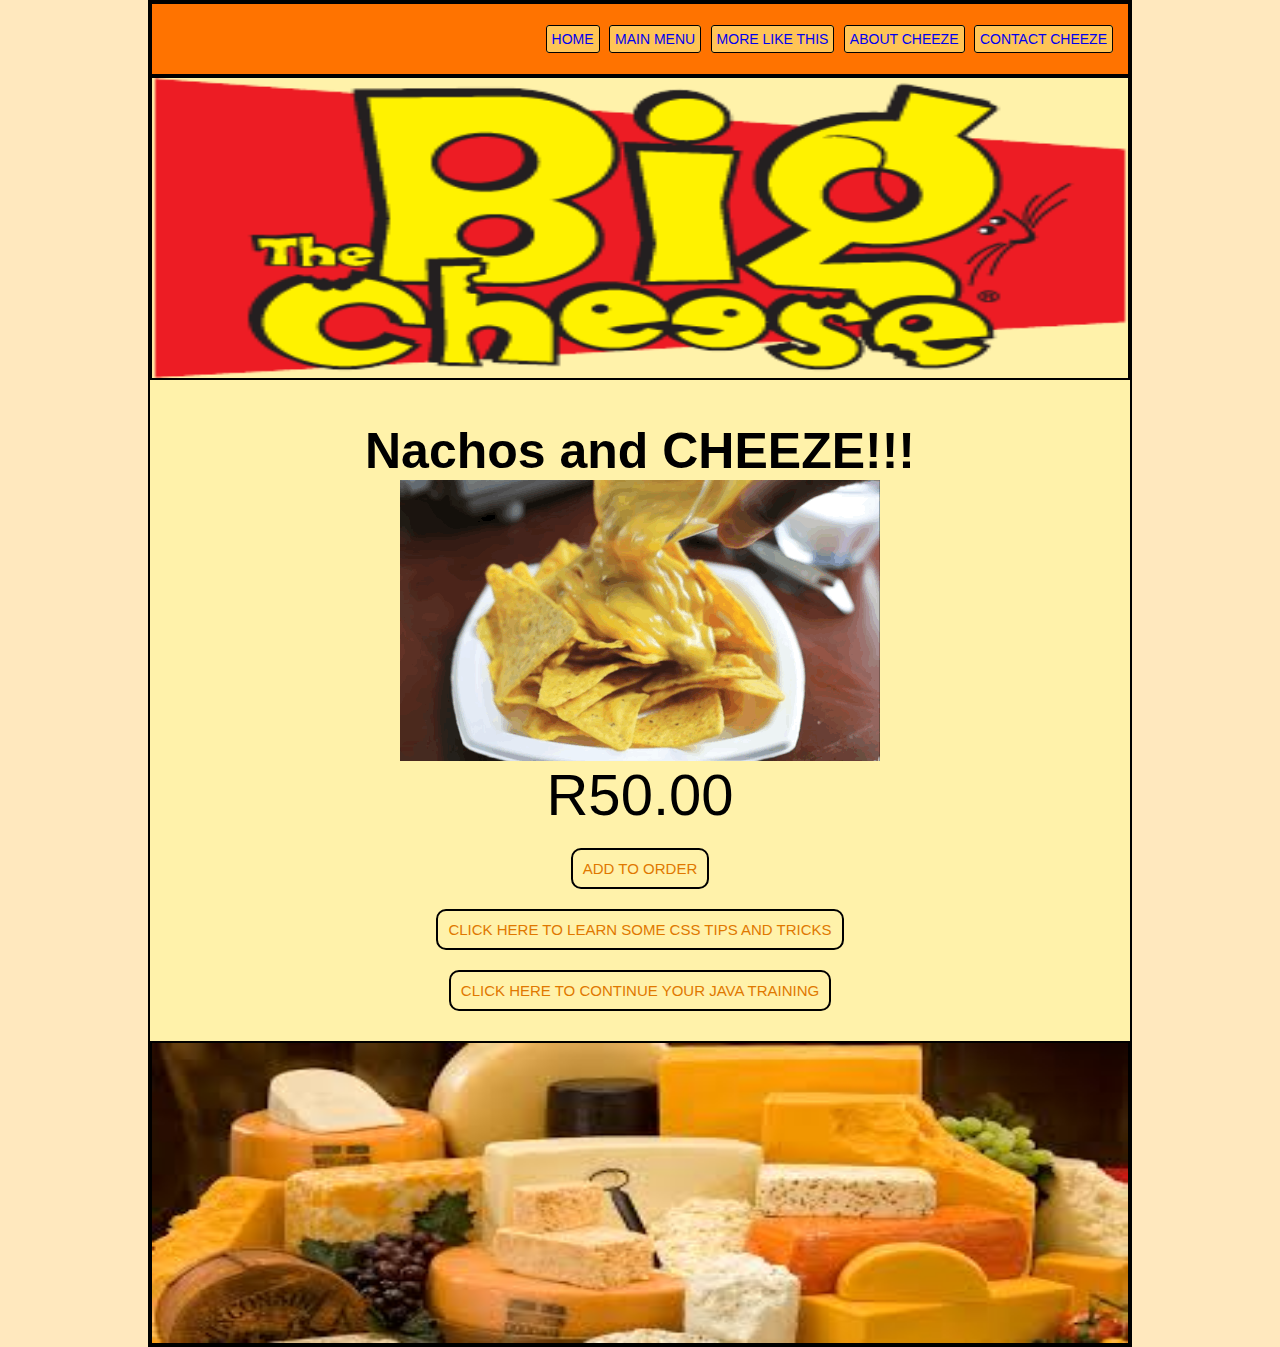
==== Index.html @ 25190a04 "java functions and number" ====
<!--****************************************************************
    *   Author : Cheserae Bidgood(Beukes)
    *   Date : 28/05/2018  
    ***********************************************************/ -->
<html>
    <head lang="en">
        <meta charset="UTF-8" />
        <title>The Big Cheeze</title>
        <link rel="stylesheet" href="CSS/MasterStyle.css">
    </head>
    <body>
        <div id="Hello"></div>
        <div id="wrapper">
            <nav id="main_navigation">
                <ul>
                    <li><a href="#">Home</a></li>
                    <li><a href="#">Main Menu</a></li>
                    <li><a href="#">More like this</a></li>
                    <li><a href="#">About cheeze</a></li>
                    <li><a href="#">Contact cheeze</a></li>
                </ul>
            </nav>
            <div id="top_banner">
                <img src="Images/big_cheese_banner_logo.png" alt="big cheese logo">
            </div>
            <section id="cheese_info">
                <h2 class="product_info">Nachos and CHEEZE!!!</h2>
                <img class="main_product" src="Images/giphy.gif" alt="nachos and cheese">
                <span class="price">R50.00</span>
                <a href="#">Add to order</a>
                <a href="https://www.youtube.com/watch?v=B9OZkATMbag">
                    click here to learn some css tips and tricks</a>
                <a href="https://www.youtube.com/watch?v=mbT7sSmVUS8" target="_blank">
                Click here to continue your java training</a>

            </section>
            <footer id="footer_banner">
                <img src="Images/Multicheese.jpg" alt="Multiple plavors of cheese">
            </footer>

        </div>
        <script src="../MyFirstWebPage/JavaScripts/firstscript.js"></script>
    </body>
</html>
---- CSS/MasterStyle.css ----
/* ********************************************************************
*   Author : Cheserae Bidgood(Beukes)
*   Date : 28/05/2018   
*
**********************************************************************/
body{
    font-family: Arial, Helvetica, sans-serif;
    font: bold;
    margin: 0;
    background-color: rgba(255, 196, 86, 0.384);
}
#wrapper{
    width: 980px;
    margin: 0 auto;
    background-color: rgba(255, 255, 143, 0.418);
    border: 2px solid black;
}
#main_navigation{
    background-color: rgb(255, 115, 0);
    padding: 10px;
    border: 2px solid black;
}
#main_navigation ul{
    text-align: right;
    list-style-type: none;
    margin-right: 5px; 
     
}
#main_navigation li{
    display: inline-block;
    
}
#main_navigation a{
    padding: 5px;
    text-decoration: none;
    text-transform: uppercase;
    font-size: 14px;
    border: 1px solid black;
    border-radius: 3px;
    background-color: rgb(255, 196, 86);
    margin-left: 5px;
}
#main_navigation a:hover{
    text-decoration-line: underline;
    background-color: rgb(255, 255, 0);
    text-decoration-color: black;
}
#top_banner img{
    height: 300px;
    width: 99.6%;
    border: 2px solid black;
    
}
#cheese_info{
    margin: 30px 0;
    text-align: center;
}

#cheese_info h2.product_info{
    font-size: 50px;
    margin-bottom: 0;
}
#cheese_info span.price{
    display: block;
    font-size: 58px;
}
#cheese_info a{
    display: block;
    text-transform: uppercase;
    font-size: 15px;
    text-decoration: none;
    color: rgb(224, 120, 0);
    padding: 10px;
    width: fit-content;
    border: 2px solid black;
    margin: 20px auto;
    border-radius: 10px

}
#cheese_info a:hover{
    color: white;
    background-color: orangered;
}
#footer_banner{
    border: 2px solid black;
}
#footer_banner img{
    height: 300px;
    width: 100%;
}
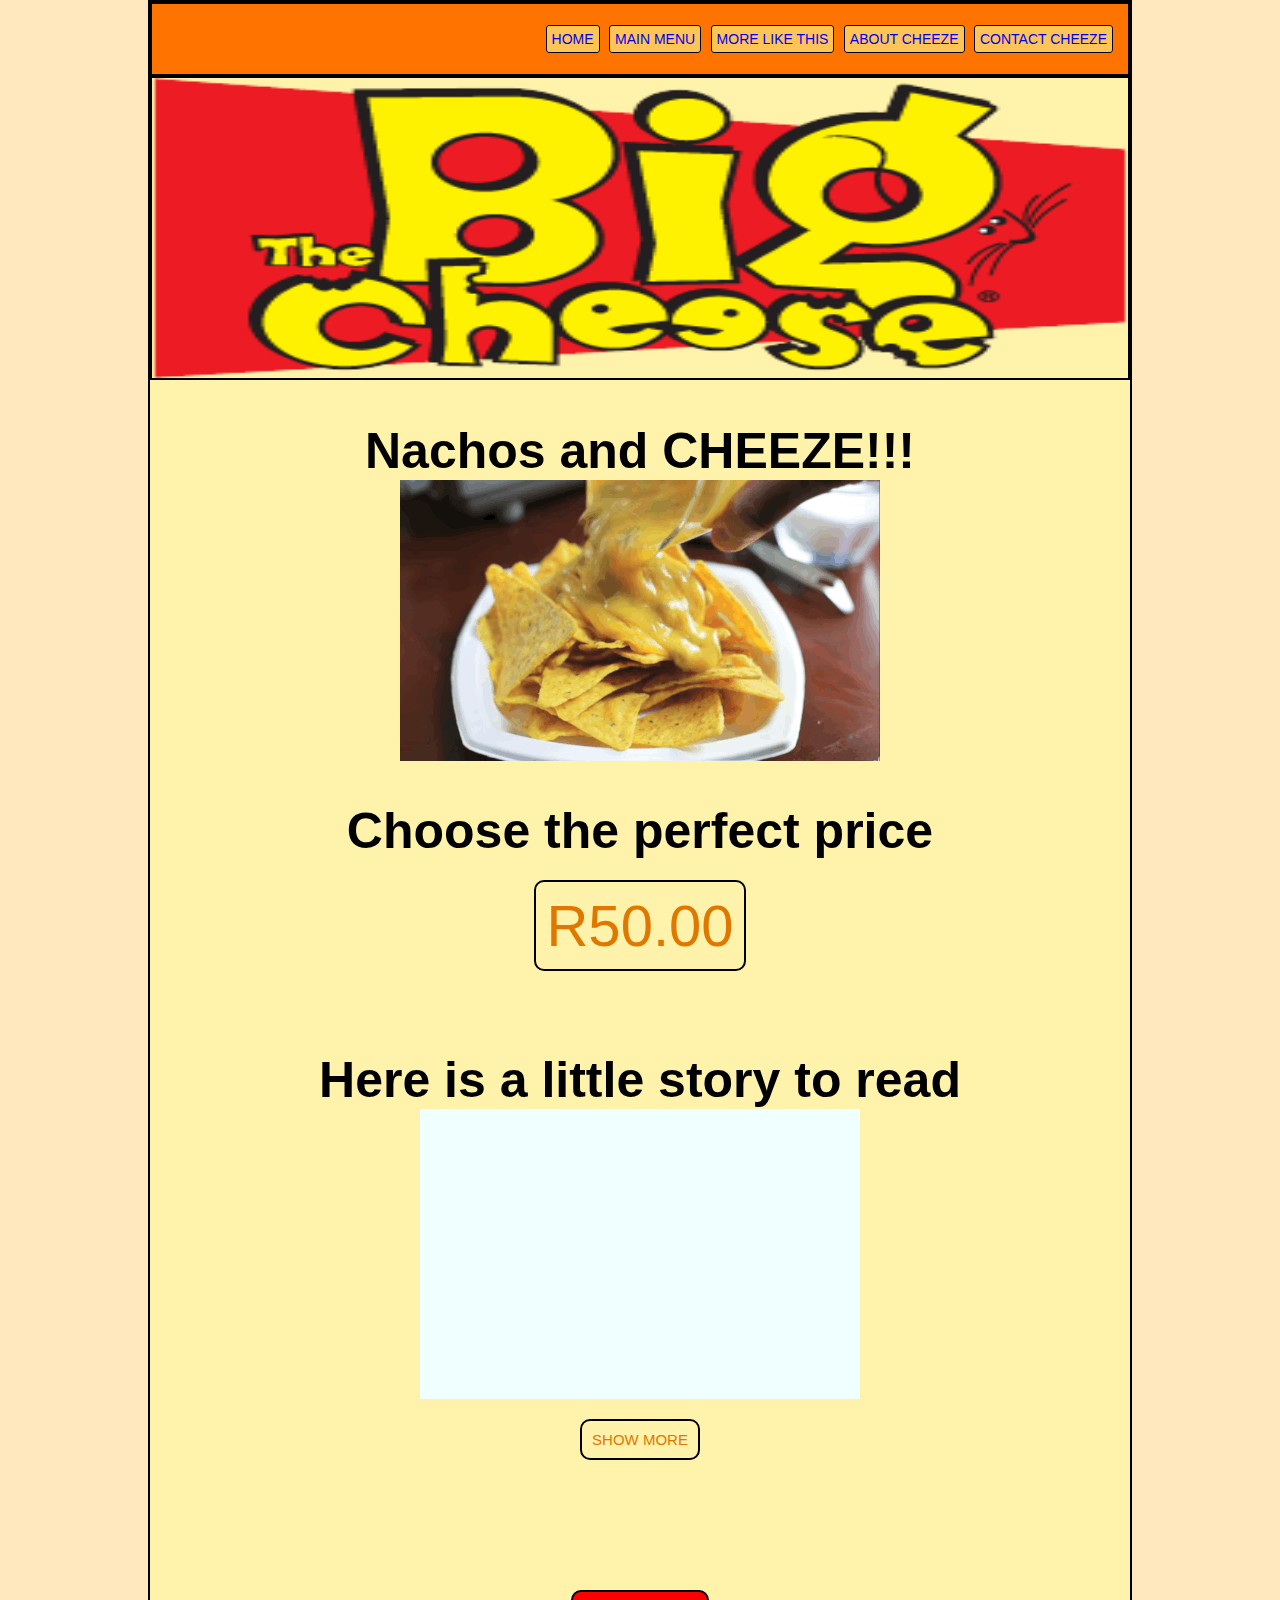
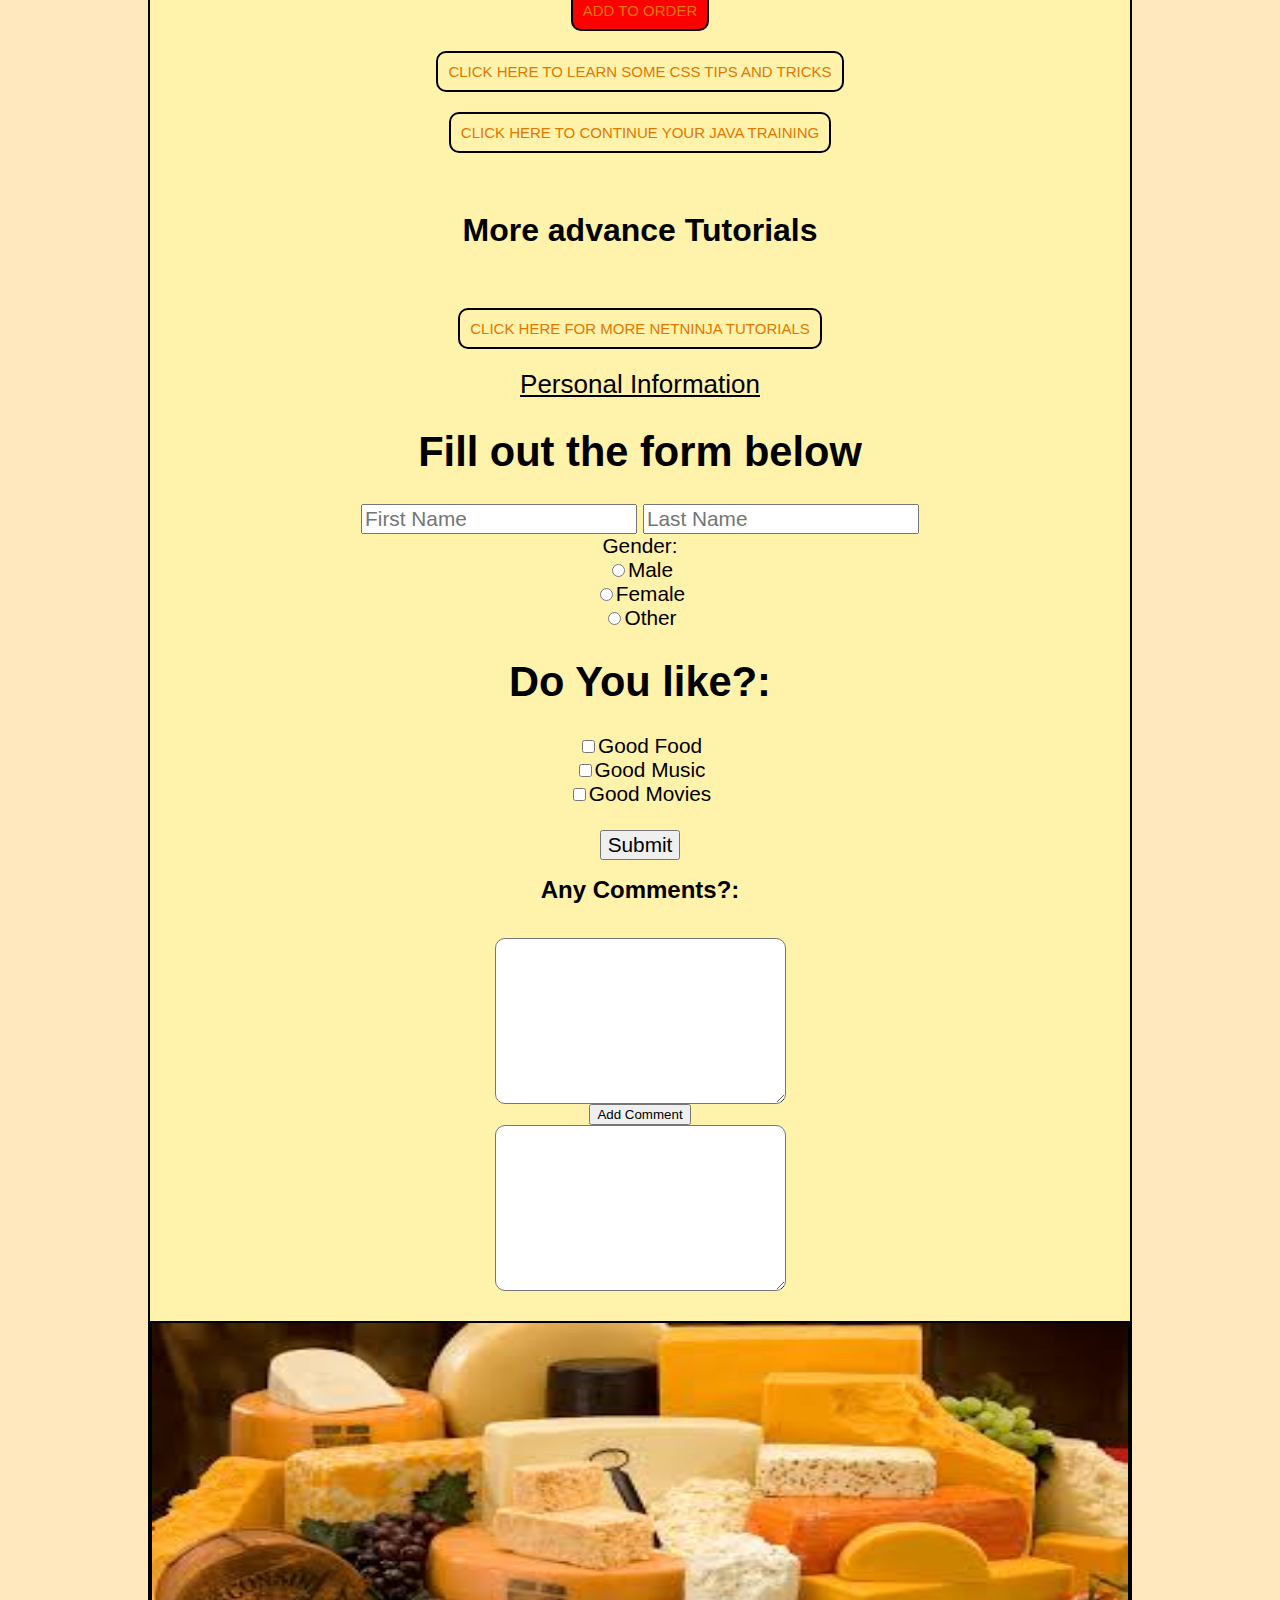
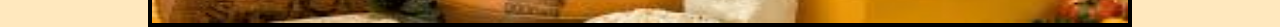
==== commit 0f20fc10: "All" ====
--- a/Index.html
+++ b/Index.html
@@ -1,44 +1,143 @@
 <!--****************************************************************
     *   Author : Cheserae Bidgood(Beukes)
-    *   Date : 28/05/2018  
+    *   Date : 30/05/2018  
     ***********************************************************/ -->
-<html>
-    <head lang="en">
-        <meta charset="UTF-8" />
-        <title>The Big Cheeze</title>
-        <link rel="stylesheet" href="CSS/MasterStyle.css">
-    </head>
-    <body>
-        <div id="Hello"></div>
-        <div id="wrapper">
-            <nav id="main_navigation">
-                <ul>
-                    <li><a href="#">Home</a></li>
-                    <li><a href="#">Main Menu</a></li>
-                    <li><a href="#">More like this</a></li>
-                    <li><a href="#">About cheeze</a></li>
-                    <li><a href="#">Contact cheeze</a></li>
-                </ul>
-            </nav>
-            <div id="top_banner">
-                <img src="Images/big_cheese_banner_logo.png" alt="big cheese logo">
+    <html>
+
+        <head lang="en">
+            <meta charset="UTF-8" />
+            <title>DOM Examples</title>
+            <link rel="stylesheet" href="CSS/MasterStyle.1.css">
+        </head>
+        
+        <body>
+        
+            <div id="Hello"></div>
+            <div id="wrapper">
+                <nav class="main_navigation">
+                    <ul id="navigation">
+                        <li>
+                            <a href="#">Home</a>
+                        </li>
+                        <li>
+                            <a href="#">Main Menu</a>
+                        </li>
+                        <li>
+                            <a href="#">More like this</a>
+                        </li>
+                        <li>
+                            <a href="#">About cheeze</a>
+                        </li>
+                        <li>
+                            <a href="#">Contact cheeze</a>
+                        </li>
+                    </ul>
+                </nav>
+                <div id="top_banner">
+                    <img src="Images/big_cheese_banner_logo.png" alt="big cheese logo">
+                </div>
+                <section id="cheese_info">
+                    <h2 id="product_info">Nachos and CHEEZE!!!</h2>
+                    <img id="main_product" src="Images/giphy.gif" alt="nachos and cheese">
+                    <h2 id="product_info">Choose the perfect price</h2>
+                    <div>
+                        <span onclick="DOMchange1()">R50.00</span>
+                    </div>
+                    <br>
+                    <h2 id="product_info">Here is a little story to read</h2>
+                    <div id="content">
+                        <p>
+                            Once upon a time . . . there lived a giant who had quarrelled with a very greedy wizard over sharing a treasure. After the
+                            quarrel, the giant said menacingly to the wizard: "I could crush you under my thumb if I wanted to! Now,
+                            get out of my sight!" The wizard hurried away, but from a safe distance, he hurled his terrible revenge.
+                        </p>
+                        <br>
+                        <p>
+                            "Abracadabra! Here I cast this spell! May the son, your wife will shortly give you, never grow any taller than my own thumb!"
+                            After Tom Thumb was born, his parents were at their wits' end. They could never find him, for they could
+                            barely see him. They had to speak in whispers for fear of deafening the little boy. Tom Thumb preferred
+                            playing with the little garden creatures, to the company of parents so different from himself. He rode
+                            piggyback on the snail and danced with the ladybirds. Tiny as he was, he had great fun in the world of
+                            little things.
+                        </p>
+                        <br>
+                        <p>
+                            But one unlucky day, he went to visit a froggy friend. No sooner had he scrambled onto a leaf than a large pike swallowed
+                            him up. But the pike too was fated to come to a very bad end. A little later, he took the bait cast by
+                            one of the King's fishermen, and before long, found himself under the cook's knife in the royal kitchens.
+                            And great was everyone's surprise when, out of the fish's stomach, stepped Tom Thumb, quite alive and
+                            little the worse for his adventure.
+                        </p>
+                    </div>
+                    <a id="more" onclick="onclick_seeMore()">show more</a>
+                    <br>
+                    <br>
+                    <br>
+                    <br>
+                    <br>
+                    <div id="color">
+                        <a href="#">Add to order</a>
+                        <a href="https://www.youtube.com/watch?v=B9OZkATMbag">
+                            click here to learn some css tips and tricks</a>
+                        <a href="https://www.youtube.com/watch?v=Az5J_EkhYCY&t=7s" target="_blank">
+                            Click here to continue your java training</a>
+                        <br>
+                        <h1>More advance Tutorials</h1>
+                        <br>
+                        <a href="https://www.youtube.com/channel/UCW5YeuERMmlnqo4oq8vwUpg/playlists?sort=dd&view=1&flow=grid" target="_blank">
+                            Click here for more NetNinja tutorials</a>
+                    </div>
+                    <form id="submission_form" name="submissionForm">
+                        <legend>Personal Information</legend>
+                        <h1>Fill out the form below</h1>
+                        <!-- First Name: -->
+                        <!-- <label for="FirstName">FirstName</label> -->
+                        <input type="text" name="FirstName" placeholder="First Name">
+                        <!-- Last Name: -->
+                        <input type="text" name="LastName" placeholder="Last Name">
+                        <br> Gender:
+                        <br>
+                        <input type="radio" name="Male" value="Male">Male
+                        <br>
+                        <input type="radio" name="Female" value="Female">Female
+                        <br>
+                        <input type="radio" name="Other" value="Other">Other
+                        <br>
+                        <h1>Do You like?:</h1>
+                        <input type="checkbox" name="food" id="food">Good Food
+                        <br>
+                        <input type="checkbox" name="music" id="music">Good Music
+                        <br>
+                        <input type="checkbox" name="movies" id="movies">Good Movies
+                        <br>
+                        <br>
+                        <input type="submit" value="Submit" name="submit">
+                        <br>
+                        <div id="warning"></div>
+                    </form>
+                    <form id="comments">
+                        <h1>Any Comments?: </h1>
+                        <br>
+                        <textarea name="Comments" id="inputComments" cols="30" rows="10"></textarea>
+                        <!-- <input type="text" id="inputComments" name="Comments"> -->
+                        <br>
+                        <input type="button" value="Add Comment" onclick="input_Comments()">
+                        <div id="warning1"></div>
+                        <!-- <output name=Comments1 id="outputComments"></output> -->
+                        <textarea name="Comments" id="outputComments" cols="30" rows="10"></textarea>
+                        <br>
+                    </form>
+                </section>
+                <footer id="footer_banner">
+                    <img src="Images/Multicheese.jpg" alt="Multiple plavors of cheese">
+                </footer>
+        
             </div>
-            <section id="cheese_info">
-                <h2 class="product_info">Nachos and CHEEZE!!!</h2>
-                <img class="main_product" src="Images/giphy.gif" alt="nachos and cheese">
-                <span class="price">R50.00</span>
-                <a href="#">Add to order</a>
-                <a href="https://www.youtube.com/watch?v=B9OZkATMbag">
-                    click here to learn some css tips and tricks</a>
-                <a href="https://www.youtube.com/watch?v=mbT7sSmVUS8" target="_blank">
-                Click here to continue your java training</a>
-
-            </section>
-            <footer id="footer_banner">
-                <img src="Images/Multicheese.jpg" alt="Multiple plavors of cheese">
-            </footer>
-
-        </div>
-        <script src="../MyFirstWebPage/JavaScripts/firstscript.js"></script>
-    </body>
-</html>+            <!--Below is a javascrpit library  -->
+            <!-- <script src="https://code.jquery.com/jquery-1.12.4.min.js" integrity="sha256-ZosEbRLbNQzLpnKIkEdrPv7lOy9C27hHQ+Xp8a4MxAQ="
+                crossorigin="anonymous"></script> -->
+            <!--  -->
+            <script src="JavaScripts/DOM.js"></script>
+        </body>
+        
+        </html>--- a/CSS/MasterStyle.1.css
+++ b/CSS/MasterStyle.1.css
@@ -0,0 +1,166 @@
+/* ********************************************************************
+*   Author : Cheserae Bidgood(Beukes)
+*   Date : 28/05/2018   
+*
+**********************************************************************/
+body{
+    font-family: Arial, Helvetica, sans-serif;
+    font: bold;
+    margin: 0;
+    background-color: rgba(255, 196, 86, 0.384);
+}
+#wrapper{
+    width: 980px;
+    margin: 0 auto;
+    background-color: rgba(255, 255, 143, 0.418);
+    border: 2px solid black;
+}
+.main_navigation{
+    background-color: rgb(255, 115, 0);
+    padding: 10px;
+    border: 2px solid black;
+}
+.main_navigation ul{
+    text-align: right;
+    list-style-type: none;
+    margin-right: 5px; 
+     
+}
+.main_navigation li{
+    display: inline-block;
+    
+}
+.main_navigation a{
+    padding: 5px;
+    text-decoration: none;
+    text-transform: uppercase;
+    font-size: 14px;
+    border: 1px solid black;
+    border-radius: 3px;
+    background-color: rgb(255, 196, 86);
+    margin-left: 5px;
+}
+.main_navigation a:hover{
+    text-decoration-line: underline;
+    background-color: rgb(255, 255, 0);
+    text-decoration-color: black;
+}
+#top_banner img{
+    height: 300px;
+    width: 99.6%;
+    border: 2px solid black;
+    
+}
+#cheese_info{
+    margin: 30px 0;
+    text-align: center;
+}
+
+#product_info{
+    font-size: 50px;
+    margin-bottom: 0;
+}
+#cheese_info span{
+    display: block;
+    font-size: 58px;
+    cursor: pointer;
+}
+#cheese_info p{
+    display: block;
+    font-size: 58px;
+}
+#cheese_info a, span{
+    display: block;
+    text-transform: uppercase;
+    font-size: 15px;
+    text-decoration: none;
+    color: rgb(224, 120, 0);
+    padding: 10px;
+    width: fit-content;
+    border: 2px solid black;
+    margin: 20px auto;
+    border-radius: 10px
+
+}
+#cheese_info a:hover, span:hover{
+    color: white;
+    background-color: orangered;
+}
+#footer_banner{
+    border: 2px solid black;
+}
+#footer_banner img{
+    height: 300px;
+    width: 100%;
+}
+#content{
+    background-color: azure;
+    width: 400px;
+    padding: 20px;
+    padding-top: 0px;
+    font-family: Arial, Helvetica, sans-serif;
+    margin: 0 auto;
+    max-height: 270px;
+    overflow: hidden;
+
+    -webkit-transition: max-height 1.7s;
+    -moz-transition: max-height 1.7s;
+    transition: max-height 1.7s;
+}
+#content p{
+    font-size: 100%;
+    opacity: 0;
+    -webkit-transition: opacity 1.7s;
+    -moz-transition: opacity 1.7s;
+    transition: opacity 1.7s;
+}
+#content.open{
+    max-height: 1000px;
+    -webkit-transition: max-height 1.7s;
+    -moz-transition: max-height 1.7s;
+    transition: max-height 1.7s;
+}
+#content p.show{
+    opacity: 1;
+    -webkit-transition: opacity 1.7s;
+    -moz-transition: opacity 1.7s;
+    transition: opacity 1.7s;
+    
+}
+#more{
+    cursor: pointer;
+}
+#cheese_info a.color{
+    -webkit-transition: background 0.7s;
+    -moz-transition: background 0.7s;
+    transition: background 0.7s;
+}
+#submission_form {
+    display: block;
+    margin: 0 auto;
+    font-family: Arial, Helvetica, sans-serif;
+    font-size: 130%;
+}
+#submission_form input{
+    font-size: 100%;
+}
+#submission_form input.name{
+    margin: 0 auto;
+    display: block;
+}
+legend {
+    font-size: 125%;
+    text-decoration-line: underline;
+}
+#warning{
+    color: red;
+    font-size: 120%;
+}
+#comments textarea{
+    font-size: 110%;
+    border-radius: 10px;
+    resize: auto;
+}
+#comments h1{       
+    font-size: 150%;
+}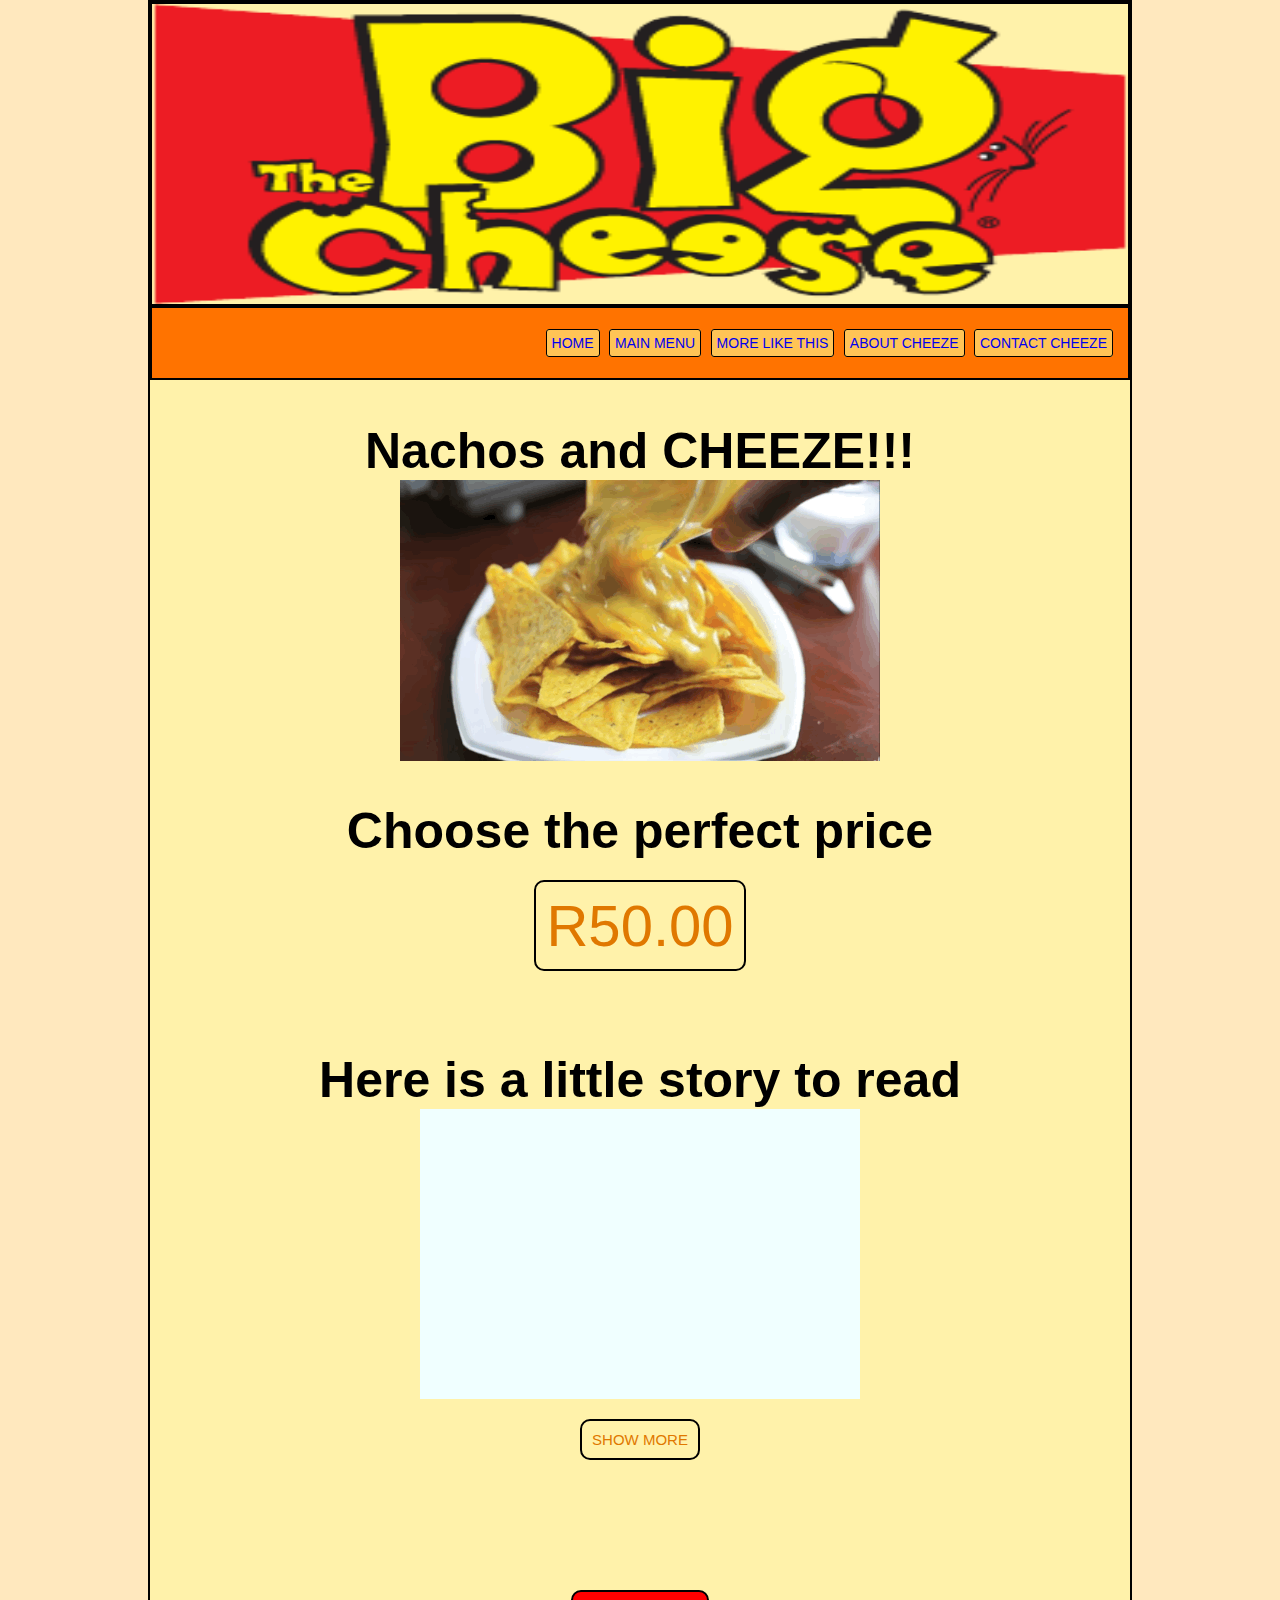
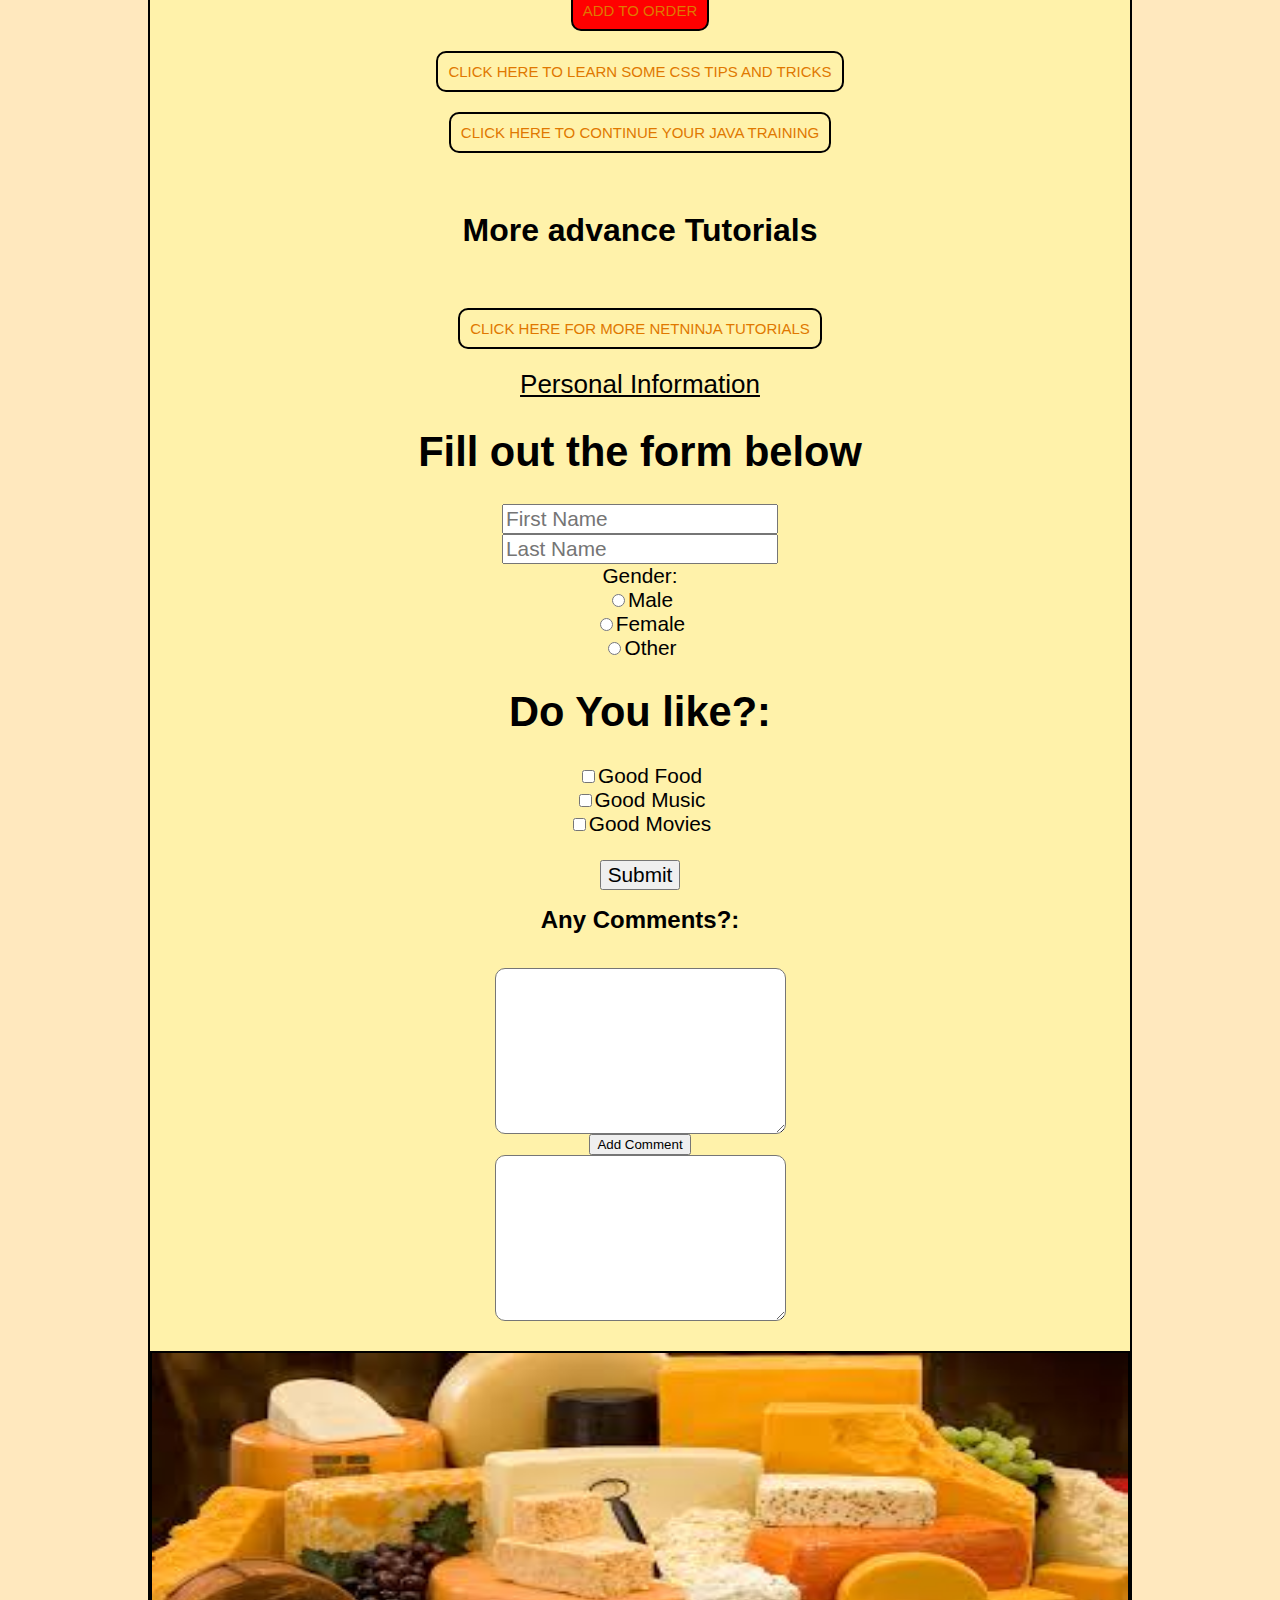
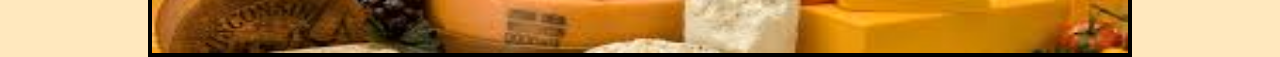
==== commit 754b39d1: "all" ====
--- a/Index.html
+++ b/Index.html
@@ -2,142 +2,146 @@
     *   Author : Cheserae Bidgood(Beukes)
     *   Date : 30/05/2018  
     ***********************************************************/ -->
-    <html>
+<html>
 
-        <head lang="en">
-            <meta charset="UTF-8" />
-            <title>DOM Examples</title>
-            <link rel="stylesheet" href="CSS/MasterStyle.1.css">
-        </head>
-        
-        <body>
-        
-            <div id="Hello"></div>
-            <div id="wrapper">
-                <nav class="main_navigation">
-                    <ul id="navigation">
-                        <li>
-                            <a href="#">Home</a>
-                        </li>
-                        <li>
-                            <a href="#">Main Menu</a>
-                        </li>
-                        <li>
-                            <a href="#">More like this</a>
-                        </li>
-                        <li>
-                            <a href="#">About cheeze</a>
-                        </li>
-                        <li>
-                            <a href="#">Contact cheeze</a>
-                        </li>
-                    </ul>
-                </nav>
-                <div id="top_banner">
-                    <img src="Images/big_cheese_banner_logo.png" alt="big cheese logo">
-                </div>
-                <section id="cheese_info">
-                    <h2 id="product_info">Nachos and CHEEZE!!!</h2>
-                    <img id="main_product" src="Images/giphy.gif" alt="nachos and cheese">
-                    <h2 id="product_info">Choose the perfect price</h2>
-                    <div>
-                        <span onclick="DOMchange1()">R50.00</span>
-                    </div>
-                    <br>
-                    <h2 id="product_info">Here is a little story to read</h2>
-                    <div id="content">
-                        <p>
-                            Once upon a time . . . there lived a giant who had quarrelled with a very greedy wizard over sharing a treasure. After the
-                            quarrel, the giant said menacingly to the wizard: "I could crush you under my thumb if I wanted to! Now,
-                            get out of my sight!" The wizard hurried away, but from a safe distance, he hurled his terrible revenge.
-                        </p>
-                        <br>
-                        <p>
-                            "Abracadabra! Here I cast this spell! May the son, your wife will shortly give you, never grow any taller than my own thumb!"
-                            After Tom Thumb was born, his parents were at their wits' end. They could never find him, for they could
-                            barely see him. They had to speak in whispers for fear of deafening the little boy. Tom Thumb preferred
-                            playing with the little garden creatures, to the company of parents so different from himself. He rode
-                            piggyback on the snail and danced with the ladybirds. Tiny as he was, he had great fun in the world of
-                            little things.
-                        </p>
-                        <br>
-                        <p>
-                            But one unlucky day, he went to visit a froggy friend. No sooner had he scrambled onto a leaf than a large pike swallowed
-                            him up. But the pike too was fated to come to a very bad end. A little later, he took the bait cast by
-                            one of the King's fishermen, and before long, found himself under the cook's knife in the royal kitchens.
-                            And great was everyone's surprise when, out of the fish's stomach, stepped Tom Thumb, quite alive and
-                            little the worse for his adventure.
-                        </p>
-                    </div>
-                    <a id="more" onclick="onclick_seeMore()">show more</a>
-                    <br>
-                    <br>
-                    <br>
-                    <br>
-                    <br>
-                    <div id="color">
-                        <a href="#">Add to order</a>
-                        <a href="https://www.youtube.com/watch?v=B9OZkATMbag">
-                            click here to learn some css tips and tricks</a>
-                        <a href="https://www.youtube.com/watch?v=Az5J_EkhYCY&t=7s" target="_blank">
-                            Click here to continue your java training</a>
-                        <br>
-                        <h1>More advance Tutorials</h1>
-                        <br>
-                        <a href="https://www.youtube.com/channel/UCW5YeuERMmlnqo4oq8vwUpg/playlists?sort=dd&view=1&flow=grid" target="_blank">
-                            Click here for more NetNinja tutorials</a>
-                    </div>
-                    <form id="submission_form" name="submissionForm">
-                        <legend>Personal Information</legend>
-                        <h1>Fill out the form below</h1>
-                        <!-- First Name: -->
-                        <!-- <label for="FirstName">FirstName</label> -->
-                        <input type="text" name="FirstName" placeholder="First Name">
-                        <!-- Last Name: -->
-                        <input type="text" name="LastName" placeholder="Last Name">
-                        <br> Gender:
-                        <br>
-                        <input type="radio" name="Male" value="Male">Male
-                        <br>
-                        <input type="radio" name="Female" value="Female">Female
-                        <br>
-                        <input type="radio" name="Other" value="Other">Other
-                        <br>
-                        <h1>Do You like?:</h1>
-                        <input type="checkbox" name="food" id="food">Good Food
-                        <br>
-                        <input type="checkbox" name="music" id="music">Good Music
-                        <br>
-                        <input type="checkbox" name="movies" id="movies">Good Movies
-                        <br>
-                        <br>
-                        <input type="submit" value="Submit" name="submit">
-                        <br>
-                        <div id="warning"></div>
-                    </form>
-                    <form id="comments">
-                        <h1>Any Comments?: </h1>
-                        <br>
-                        <textarea name="Comments" id="inputComments" cols="30" rows="10"></textarea>
-                        <!-- <input type="text" id="inputComments" name="Comments"> -->
-                        <br>
-                        <input type="button" value="Add Comment" onclick="input_Comments()">
-                        <div id="warning1"></div>
-                        <!-- <output name=Comments1 id="outputComments"></output> -->
-                        <textarea name="Comments" id="outputComments" cols="30" rows="10"></textarea>
-                        <br>
-                    </form>
-                </section>
-                <footer id="footer_banner">
-                    <img src="Images/Multicheese.jpg" alt="Multiple plavors of cheese">
-                </footer>
-        
+<head lang="en">
+    <meta charset="UTF-8" />
+    <meta name="viewport" content="width=device-width">
+    <!-- Above meta tag works nice with mobile devices -->
+    <title>Cheese Lovers</title>
+    <link rel="stylesheet" href="CSS/MasterStyle.css">
+</head>
+
+<body>
+
+    <div id="Hello"></div>
+    <div id="wrapper">
+        <div id="top_banner">
+            <img src="Images/big_cheese_banner_logo.png" alt="big cheese logo">
+        </div>
+        <a class="cheeze_nav"></a>
+        <nav class="main_navigation">
+            <ul id="navigation">
+                <li>
+                    <a href="#">Home</a>
+                </li>
+                <li>
+                    <a href="#">Main Menu</a>
+                </li>
+                <li>
+                    <a href="#">More like this</a>
+                </li>
+                <li>
+                    <a href="#">About cheeze</a>
+                </li>
+                <li>
+                    <a href="#">Contact cheeze</a>
+                </li>
+            </ul>
+        </nav>
+        <section id="cheese_info">
+            <h2 id="product_info">Nachos and CHEEZE!!!</h2>
+            <img id="main_product" src="Images/giphy.gif" alt="nachos and cheese">
+            <h2 id="product_info">Choose the perfect price</h2>
+            <div>
+                <span onclick="DOMchange1()">R50.00</span>
             </div>
-            <!--Below is a javascrpit library  -->
-            <!-- <script src="https://code.jquery.com/jquery-1.12.4.min.js" integrity="sha256-ZosEbRLbNQzLpnKIkEdrPv7lOy9C27hHQ+Xp8a4MxAQ="
-                crossorigin="anonymous"></script> -->
-            <!--  -->
-            <script src="JavaScripts/DOM.js"></script>
-        </body>
-        
-        </html>+            <br>
+            <h2 id="product_info">Here is a little story to read</h2>
+            <div id="content">
+                <p>
+                    Once upon a time . . . there lived a giant who had quarrelled with a very greedy wizard over sharing a treasure. After the
+                    quarrel, the giant said menacingly to the wizard: "I could crush you under my thumb if I wanted to! Now,
+                    get out of my sight!" The wizard hurried away, but from a safe distance, he hurled his terrible revenge.
+                </p>
+                <br>
+                <p>
+                    "Abracadabra! Here I cast this spell! May the son, your wife will shortly give you, never grow any taller than my own thumb!"
+                    After Tom Thumb was born, his parents were at their wits' end. They could never find him, for they could
+                    barely see him. They had to speak in whispers for fear of deafening the little boy. Tom Thumb preferred
+                    playing with the little garden creatures, to the company of parents so different from himself. He rode
+                    piggyback on the snail and danced with the ladybirds. Tiny as he was, he had great fun in the world of
+                    little things.
+                </p>
+                <br>
+                <p>
+                    But one unlucky day, he went to visit a froggy friend. No sooner had he scrambled onto a leaf than a large pike swallowed
+                    him up. But the pike too was fated to come to a very bad end. A little later, he took the bait cast by
+                    one of the King's fishermen, and before long, found himself under the cook's knife in the royal kitchens.
+                    And great was everyone's surprise when, out of the fish's stomach, stepped Tom Thumb, quite alive and
+                    little the worse for his adventure.
+                </p>
+            </div>
+            <a id="more" onclick="onclick_seeMore()">show more</a>
+            <br>
+            <br>
+            <br>
+            <br>
+            <br>
+            <div id="color">
+                <a href="#">Add to order</a>
+                <a href="https://www.youtube.com/watch?v=B9OZkATMbag">
+                    click here to learn some css tips and tricks</a>
+                <a href="https://www.youtube.com/watch?v=Az5J_EkhYCY&t=7s" target="_blank">
+                    Click here to continue your java training</a>
+                <br>
+                <h1>More advance Tutorials</h1>
+                <br>
+                <a href="https://www.youtube.com/channel/UCW5YeuERMmlnqo4oq8vwUpg/playlists?sort=dd&view=1&flow=grid" target="_blank">
+                    Click here for more NetNinja tutorials</a>
+            </div>
+            <form id="submission_form" name="submissionForm">
+                <legend>Personal Information</legend>
+                <h1>Fill out the form below</h1>
+                <!-- First Name: -->
+                <!-- <label for="FirstName">FirstName</label> -->
+                <input type="text" name="FirstName" placeholder="First Name">
+                <br>
+                <!-- Last Name: -->
+                <input type="text" name="LastName" placeholder="Last Name">
+                <br>Gender:
+                <br>
+                <input type="radio" name="Male" value="Male">Male
+                <br>
+                <input type="radio" name="Female" value="Female">Female
+                <br>
+                <input type="radio" name="Other" value="Other">Other
+                <br>
+                <h1>Do You like?:</h1>
+                <input type="checkbox" name="food" id="food">Good Food
+                <br>
+                <input type="checkbox" name="music" id="music">Good Music
+                <br>
+                <input type="checkbox" name="movies" id="movies">Good Movies
+                <br>
+                <br>
+                <input type="submit" value="Submit" name="submit">
+                <br>
+                <div id="warning"></div>
+            </form>
+            <form id="comments">
+                <h1>Any Comments?: </h1>
+                <br>
+                <textarea name="Comments" id="inputComments" cols="30" rows="10"></textarea>
+                <!-- <input type="text" id="inputComments" name="Comments"> -->
+                <br>
+                <input type="button" value="Add Comment" onclick="input_Comments()">
+                <div id="warning1"></div>
+                <!-- <output name=Comments1 id="outputComments"></output> -->
+                <textarea name="Comments" id="outputComments" cols="30" rows="10"></textarea>
+                <br>
+            </form>
+        </section>
+        <footer id="footer_banner">
+            <img src="Images/Multicheese.jpg" alt="Multiple plavors of cheese">
+        </footer>
+
+    </div>
+    <!--Below is a javascrpit library  -->
+    <script src="https://code.jquery.com/jquery-1.11.3.min.js"></script>
+    <!--  -->
+    <script src="JavaScripts/navigation_menu.js"></script>
+    <script src="JavaScripts/DOM.js"></script>
+</body>
+
+</html>--- a/CSS/MasterStyle.css
+++ b/CSS/MasterStyle.css
@@ -0,0 +1,324 @@
+/* ********************************************************************
+*   Author : Cheserae Bidgood(Beukes)
+*   Date : 28/05/2018   
+*
+**********************************************************************/
+body{
+    font-family: Arial, Helvetica, sans-serif;
+    font: bold;
+    margin: 0;
+    background-color: rgba(255, 196, 86, 0.384);
+}
+#wrapper{
+    width: 980px;
+    margin: 0 auto;
+    background-color: rgba(255, 255, 143, 0.418);
+    border: 2px solid black;
+}
+.main_navigation{
+    background-color: rgb(255, 115, 0);
+    padding: 10px;
+    border: 2px solid black;
+}
+.main_navigation ul{
+    text-align: right;
+    list-style-type: none;
+    margin-right: 5px; 
+     
+}
+.main_navigation li{
+    display: inline-block;
+    
+}
+.main_navigation a{
+    padding: 5px;
+    text-decoration: none;
+    text-transform: uppercase;
+    font-size: 14px;
+    border: 1px solid black;
+    border-radius: 3px;
+    background-color: rgb(255, 196, 86);
+    margin-left: 5px;
+}
+.main_navigation a:hover{
+    text-decoration-line: underline;
+    background-color: rgb(255, 255, 0);
+    text-decoration-color: black;
+}
+#top_banner img{
+    height: 300px;
+    width: 99.6%;
+    border: 2px solid black;
+    
+}
+#cheese_info{
+    margin: 30px 0;
+    text-align: center;
+}
+
+#product_info{
+    font-size: 50px;
+    margin-bottom: 0;
+}
+#cheese_info span{
+    display: block;
+    font-size: 58px;
+    cursor: pointer;
+}
+#cheese_info p{
+    display: block;
+    font-size: 58px;
+}
+#cheese_info a, span{
+    display: block;
+    text-transform: uppercase;
+    font-size: 15px;
+    text-decoration: none;
+    color: rgb(224, 120, 0);
+    padding: 10px;
+    width: fit-content;
+    border: 2px solid black;
+    margin: 20px auto;
+    border-radius: 10px
+
+}
+#cheese_info a:hover, span:hover{
+    color: white;
+    background-color: orangered;
+}
+#footer_banner{
+    border: 2px solid black;
+}
+#footer_banner img{
+    height: 300px;
+    width: 100%;
+}
+#content{
+    background-color: azure;
+    width: 400px;
+    padding: 20px;
+    padding-top: 0px;
+    font-family: Arial, Helvetica, sans-serif;
+    margin: 0 auto;
+    max-height: 270px;
+    overflow: hidden;
+
+    -webkit-transition: max-height 1.7s;
+    -moz-transition: max-height 1.7s;
+    transition: max-height 1.7s;
+}
+#content p{
+    font-size: 100%;
+    opacity: 0;
+    -webkit-transition: opacity 1.7s;
+    -moz-transition: opacity 1.7s;
+    transition: opacity 1.7s;
+}
+#content.open{
+    max-height: 1000px;
+    -webkit-transition: max-height 1.7s;
+    -moz-transition: max-height 1.7s;
+    transition: max-height 1.7s;
+}
+#content p.show{
+    opacity: 1;
+    -webkit-transition: opacity 1.7s;
+    -moz-transition: opacity 1.7s;
+    transition: opacity 1.7s;
+    
+}
+#more{
+    cursor: pointer;
+}
+#cheese_info a.color{
+    -webkit-transition: background 0.7s;
+    -moz-transition: background 0.7s;
+    transition: background 0.7s;
+}
+#submission_form {
+    display: block;
+    margin: 0 auto;
+    font-family: Arial, Helvetica, sans-serif;
+    font-size: 130%;
+}
+#submission_form input{
+    font-size: 100%;
+}
+#submission_form input.name{
+    margin: 0 auto;
+    display: block;
+}
+legend {
+    font-size: 125%;
+    text-decoration-line: underline;
+}
+#warning{
+    color: red;
+    font-size: 120%;
+}
+#comments textarea{
+    font-size: 110%;
+    border-radius: 10px;
+    resize: auto;
+}
+#comments h1{       
+    font-size: 150%;
+}
+/* media queries */
+/* Tablets */
+@media screen and (max-width : 760px){
+    #wrapper a{
+        font-size: 2em;
+    }
+    #content p{
+        font-size: 2em;
+    }
+    .main_navigation ul{
+        /* font-size: ; */
+        text-align: center;
+        font-size: 125%
+    }
+    .main_navigation li{
+        padding: 10px;
+    }
+    #top_banner img{
+        height: 45%;
+    }
+    #cheese_info h2{
+        font-size: 400%;
+    }
+    #main_product{
+        width: 75%;
+    }
+    #submission_form{
+        font-size: 225%;        
+    }
+    #comments{
+        font-size: 225%;
+    }
+    #comments input{
+        font-size: 175%;
+    }
+    #comments textarea{
+        font-size: 175%;
+    }
+    #content.open{
+        max-height: fit-content;
+        -webkit-transition: max-height 0.7s;
+        -moz-transition: max-height 0.7s;
+        transition: max-height 0.7s;
+    }    
+
+}
+/* mobile */
+@media screen and (max-width : 480px){
+    .cheeze_nav{
+        display: block;
+        height: 40px;        
+        width: 99.6%;
+        background: url(/Images/cheese-32.png) no-repeat 98% center;
+        background-color: yellow;
+        border: 3px solid black;
+        cursor: pointer;
+
+    }
+    .main_navigation{
+        padding: 0;
+        border: none;
+    }
+    .main_navigation ul{
+        /* font-size: ; */
+        text-align: center;
+        font-size: 100%;
+        overflow: hidden;
+        border: none;
+        margin: 0;
+        padding: 0;
+        height: 0;
+    }
+    .main_navigation ul.open{
+        height: auto;
+    }
+    .main_navigation ul li{
+        float: none;
+        text-align: left;
+        width: 100%;
+        margin: 0;
+    }
+    .main_navigation ul li a{
+        padding: 10px;
+        border-bottom: 1px solid black;
+        display: block;
+        margin: 0;
+    }
+    #wrapper a{   
+        font-size: 3em;
+    }
+    #content p{
+        font-size: 3em;
+    }
+    /* .main_navigation li{
+        padding: 10px;
+    } */
+    #top_banner img{
+        position: relative;
+        height: 40%;
+    }
+    #cheese_info h2{
+        font-size: 700%;
+    }
+    #cheese_info h1{
+        font-size: 700%;
+    }
+    #main_product{
+        width: 80%;
+    }
+    #cheese_info span{
+        font-size: 700%;
+    }
+    #submission_form{
+        font-size: 225%;        
+    }
+    #submission_form legend{
+        font-size: 225%;        
+    }
+    #submission_form h1{
+        font-size: 225%;        
+    }
+    #submission_form input{
+        font-size: 150%; 
+        text-align: center;       
+
+    }
+    input[type="radio"] {
+        margin: 6px 6px 0px 10px;
+        border: 0px;
+        height: 7%;
+        width: 7%;
+    }
+    input[type="checkbox"] {
+        margin: 6px 6px 0px 10px;
+        border: 0px;
+        height: 7%;
+        width: 7%;
+    }
+    #comments{
+        font-size: 225%;
+    }
+    #comments h1{
+        font-size: 225%;
+    }
+    #comments input{
+        font-size: 200%;
+    }
+    #comments textarea{
+        font-size: 175%;
+    }
+    #content.open{
+        max-height: fit-content;
+        -webkit-transition: max-height 0.7s;
+        -moz-transition: max-height 0.7s;
+        transition: max-height 0.7s;
+    }    
+
+}
